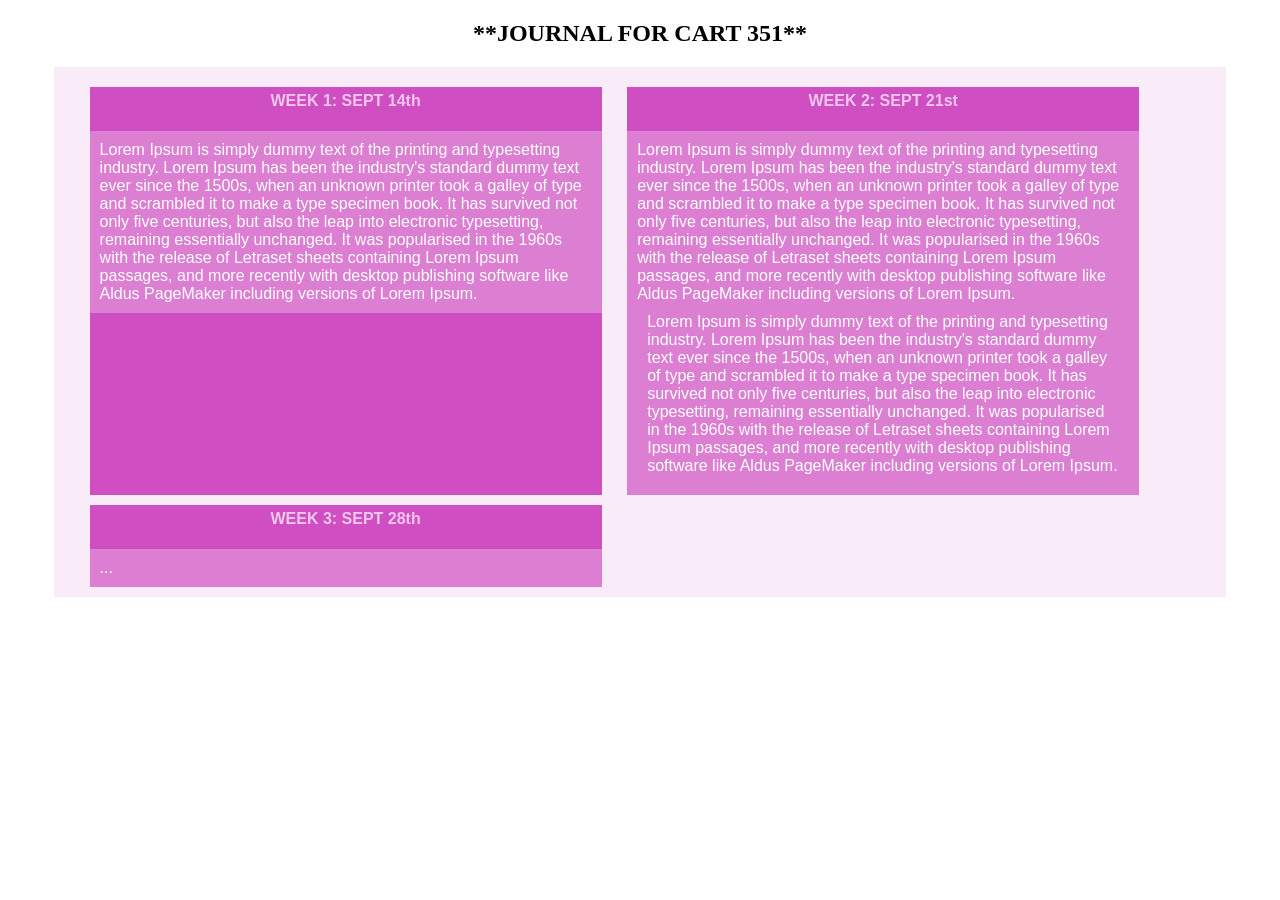
==== journal.html @ f13f0a1c "basic template for CART 351 class copied." ====
<!DOCTYPE html>
<html>
<head>
  <title>**JOURNAL FOR CART 351**</title>
  <meta charset="utf-8" />
  <link rel="stylesheet" type="text/css" href="css/journal.css">
</head>
<body>
    <!-- the header div -->
  <header>
    <h2>**JOURNAL FOR CART 351**</h2>
  <header>
  <!-- the main div -->
  <main>
	<section>
	<h4> WEEK 1: SEPT 14th </h4>
	<article> Lorem Ipsum is simply dummy text of the printing and typesetting industry. Lorem Ipsum has been the industry's standard dummy text ever since the 1500s, when an unknown printer took a galley of type and scrambled it to make a type specimen book. It has survived not only five centuries, but also the leap into electronic typesetting, remaining essentially unchanged. It was popularised in the 1960s with the release of Letraset sheets containing Lorem Ipsum passages, and more recently with desktop publishing software like Aldus PageMaker including versions of Lorem Ipsum.</article>
	</section>

	<section>
	<h4> WEEK 2: SEPT 21st </h4>
	<article> Lorem Ipsum is simply dummy text of the printing and typesetting industry. Lorem Ipsum has been the industry's standard dummy text ever since the 1500s, when an unknown printer took a galley of type and scrambled it to make a type specimen book. It has survived not only five centuries, but also the leap into electronic typesetting, remaining essentially unchanged. It was popularised in the 1960s with the release of Letraset sheets containing Lorem Ipsum passages, and more recently with desktop publishing software like Aldus PageMaker including versions of Lorem Ipsum.	<article> Lorem Ipsum is simply dummy text of the printing and typesetting industry. Lorem Ipsum has been the industry's standard dummy text ever since the 1500s, when an unknown printer took a galley of type and scrambled it to make a type specimen book. It has survived not only five centuries, but also the leap into electronic typesetting, remaining essentially unchanged. It was popularised in the 1960s with the release of Letraset sheets containing Lorem Ipsum passages, and more recently with desktop publishing software like Aldus PageMaker including versions of Lorem Ipsum.</article>
	</section>
	
	<section>
	<h4> WEEK 3: SEPT 28th </h4>
	<article> ...</article>
	
	
</main>
  <!-- the footer div -->
<!-- <footer>
<p>This page is <strong>merely</strong> a template page. It contains only an <em> indication </em> for the content expected. You are FREE (and <strong>should</strong>) rewrite the markup, add a layout (css), images, styling, some character, etc ...</p>
</footer> -->
</body>
</html>
---- css/journal.css ----
h2{
  text-align: center;
}
h3{
  text-align: center;
}

main{
background:#FAEBF8;
padding:10px;
display:flex;
flex-wrap:wrap;
width:90vw;
margin:0 auto;
}

section{
background-color:#CF4EC2;
width:40vw;
margin-top:10px;
margin-left:2vw;
overflow:hidden;
}
section h4{
margin-top:5px;
color:#F0C7EC;
text-align:center;
font-family: Arial, Helvetica, sans-serif;

}
section article{
background-color:#DC7FD3;
color:white;
padding:10px;
font-family: Arial, Helvetica, sans-serif;
}
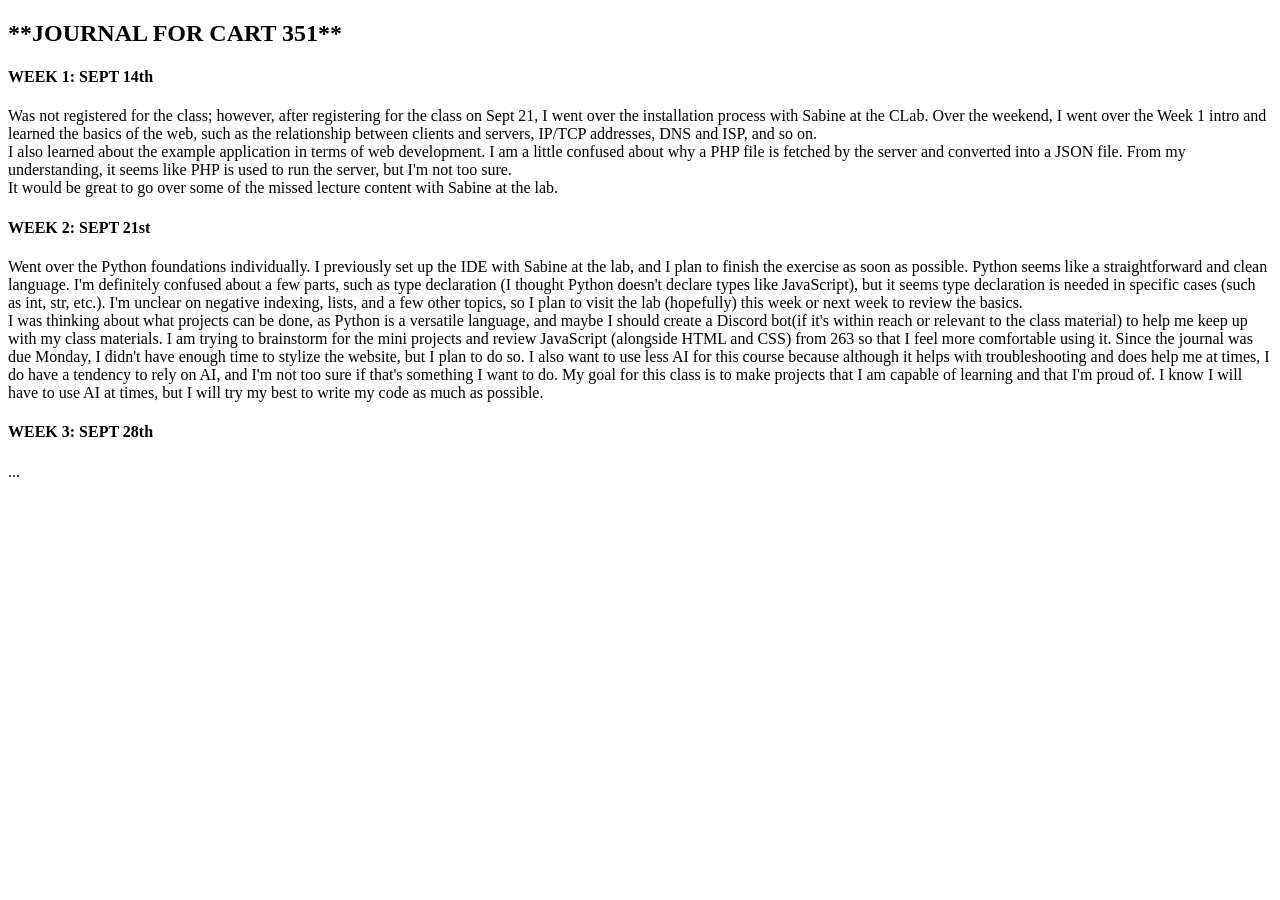
==== commit e255ff28: "added journal contents and edited index html and commented out journal.css contents." ====
--- a/journal.html
+++ b/journal.html
@@ -1,7 +1,7 @@
 <!DOCTYPE html>
 <html>
 <head>
-  <title>**JOURNAL FOR CART 351**</title>
+  <title>JOURNAL FOR CART 351</title>
   <meta charset="utf-8" />
   <link rel="stylesheet" type="text/css" href="css/journal.css">
 </head>
@@ -14,12 +14,23 @@
   <main>
 	<section>
 	<h4> WEEK 1: SEPT 14th </h4>
-	<article> Lorem Ipsum is simply dummy text of the printing and typesetting industry. Lorem Ipsum has been the industry's standard dummy text ever since the 1500s, when an unknown printer took a galley of type and scrambled it to make a type specimen book. It has survived not only five centuries, but also the leap into electronic typesetting, remaining essentially unchanged. It was popularised in the 1960s with the release of Letraset sheets containing Lorem Ipsum passages, and more recently with desktop publishing software like Aldus PageMaker including versions of Lorem Ipsum.</article>
+	<article> Was not registered for the class; however, after registering for the class on Sept 21, I went over the installation process with Sabine at the CLab. 
+        Over the weekend, I went over the Week 1 intro and learned the basics of the web, such as the relationship between clients and servers, IP/TCP addresses, DNS and ISP, and so on. <br>
+        I also learned about the example application in terms of web development. I am a little confused about why a PHP file is fetched by the server and converted into a JSON file. From my understanding, it seems like PHP is used to run the server, but I'm not too sure. <br>
+        It would be great to go over some of the missed lecture content with Sabine at the lab.
+    </article>
 	</section>
 
 	<section>
 	<h4> WEEK 2: SEPT 21st </h4>
-	<article> Lorem Ipsum is simply dummy text of the printing and typesetting industry. Lorem Ipsum has been the industry's standard dummy text ever since the 1500s, when an unknown printer took a galley of type and scrambled it to make a type specimen book. It has survived not only five centuries, but also the leap into electronic typesetting, remaining essentially unchanged. It was popularised in the 1960s with the release of Letraset sheets containing Lorem Ipsum passages, and more recently with desktop publishing software like Aldus PageMaker including versions of Lorem Ipsum.	<article> Lorem Ipsum is simply dummy text of the printing and typesetting industry. Lorem Ipsum has been the industry's standard dummy text ever since the 1500s, when an unknown printer took a galley of type and scrambled it to make a type specimen book. It has survived not only five centuries, but also the leap into electronic typesetting, remaining essentially unchanged. It was popularised in the 1960s with the release of Letraset sheets containing Lorem Ipsum passages, and more recently with desktop publishing software like Aldus PageMaker including versions of Lorem Ipsum.</article>
+	<article> 
+        Went over the Python foundations individually. I previously set up the IDE with Sabine at the lab, and I plan to finish the exercise as soon as possible. Python seems like a straightforward and clean language. 
+        I'm definitely confused about a few parts, such as type declaration (I thought Python doesn't declare types like JavaScript), but it seems type declaration is needed in specific cases (such as int, str, etc.). I'm unclear on negative indexing, lists, and a few other topics, so I plan to visit the lab (hopefully) this week or next week to review the basics. <br>
+        I was thinking about what projects can be done, as Python is a versatile language, and maybe I should create a Discord bot(if it's within reach or relevant to the class material) to help me keep up with my class materials. 
+        I am trying to brainstorm for the mini projects and review JavaScript (alongside HTML and CSS) from 263 so that I feel more comfortable using it. Since the journal was due Monday, I didn't have enough time to stylize the website, but I plan to do so. 
+        I also want to use less AI for this course because although it helps with troubleshooting and does help me at times, I do have a tendency to rely on AI, and I'm not too sure if that's something I want to do.
+        My goal for this class is to make projects that I am capable of learning and that I'm proud of. I know I will have to use AI at times, but I will try my best to write my code as much as possible.
+    </article>
 	</section>
 	
 	<section>
--- a/css/journal.css
+++ b/css/journal.css
@@ -1,4 +1,4 @@
-
+/* 
 h2{
   text-align: center;
 }
@@ -34,4 +34,4 @@
 color:white;
 padding:10px;
 font-family: Arial, Helvetica, sans-serif;
-}+} */
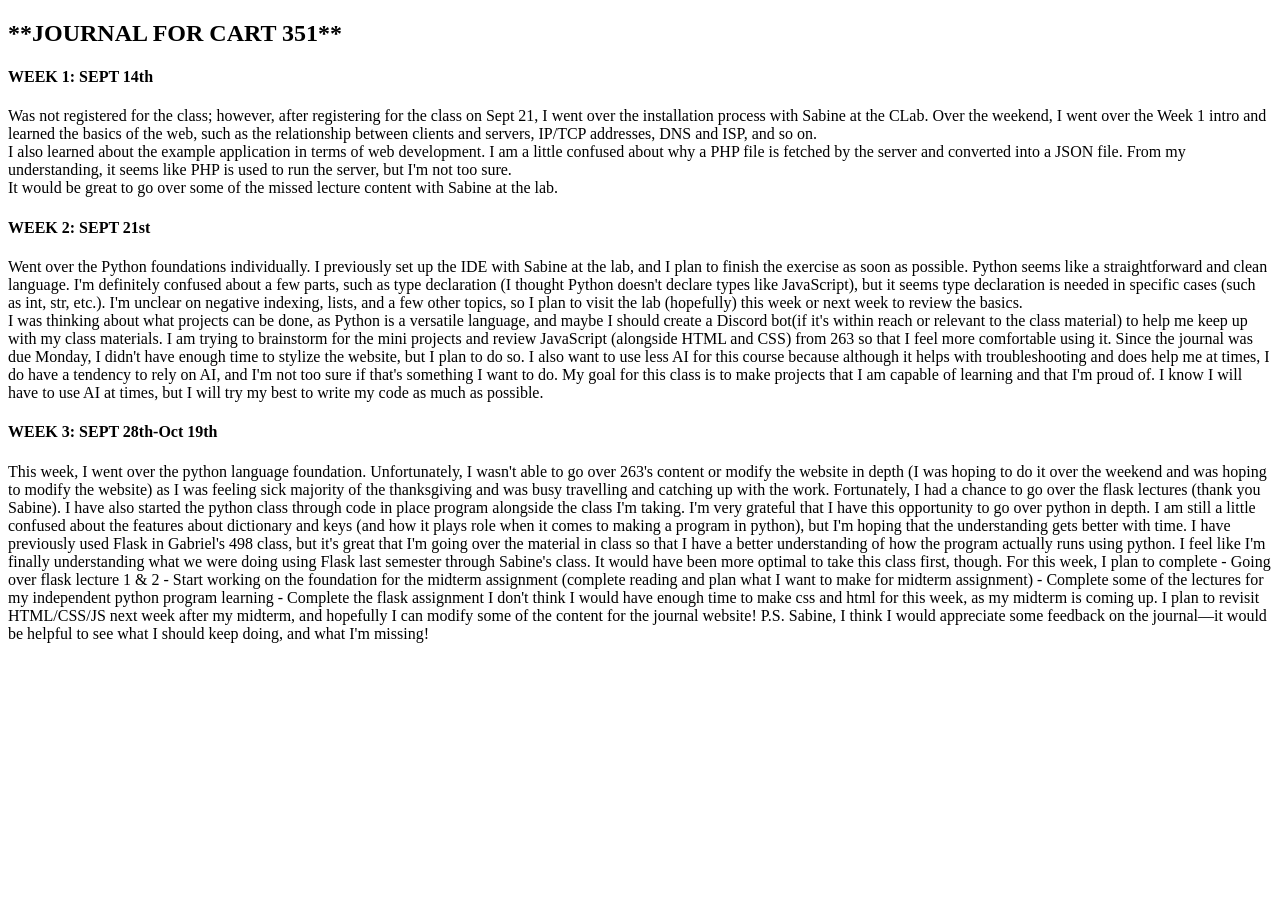
==== commit e457d0fb: "Update WEEK 3 journal entry with detailed reflections Expanded the entry for WEEK 3 to include refle" ====
--- a/journal.html
+++ b/journal.html
@@ -34,8 +34,23 @@
 	</section>
 	
 	<section>
-	<h4> WEEK 3: SEPT 28th </h4>
-	<article> ...</article>
+	<h4> WEEK 3: SEPT 28th-Oct 19th </h4>
+	<article>
+		This week, I went over the python language foundation. Unfortunately, I wasn't able to go over 263's content or modify the website in depth (I was hoping to do it over the weekend and was hoping to modify the website) as I was feeling sick majority of the thanksgiving and was busy travelling and catching up with the work.
+		Fortunately, I had a chance to go over the flask lectures (thank you Sabine). I have also started the python class through code in place program alongside the class I'm taking. I'm very grateful that I have this opportunity to go over python in depth. 
+		I am still a little confused about the features about dictionary and keys (and how it plays role when it comes to making a program in python), but I'm hoping that the understanding gets better with time. I have previously used Flask in Gabriel's 498 class, but it's great that I'm going over the material in class
+		so that I have a better understanding of how the program actually runs using python. I feel like I'm finally understanding what we were doing using Flask last semester through Sabine's class. It would have been more optimal to take this class first, though. 
+
+		For this week, I plan to complete
+		- Going over flask lecture 1 & 2
+		- Start working on the foundation for the midterm assignment (complete reading and plan what I want to make for midterm assignment)
+		- Complete some of the lectures for my independent python program learning
+		- Complete the flask assignment
+
+		I don't think I would have enough time to make css and html for this week, as my midterm is coming up. I plan to revisit HTML/CSS/JS next week after my midterm, and hopefully I can modify some of the content for the journal website!
+
+		P.S. Sabine, I think I would appreciate some feedback on the journal—it would be helpful to see what I should keep doing, and what I'm missing!
+	</article>
 	
 	
 </main>
@@ -44,4 +59,4 @@
 <p>This page is <strong>merely</strong> a template page. It contains only an <em> indication </em> for the content expected. You are FREE (and <strong>should</strong>) rewrite the markup, add a layout (css), images, styling, some character, etc ...</p>
 </footer> -->
 </body>
-</html>+</html>
